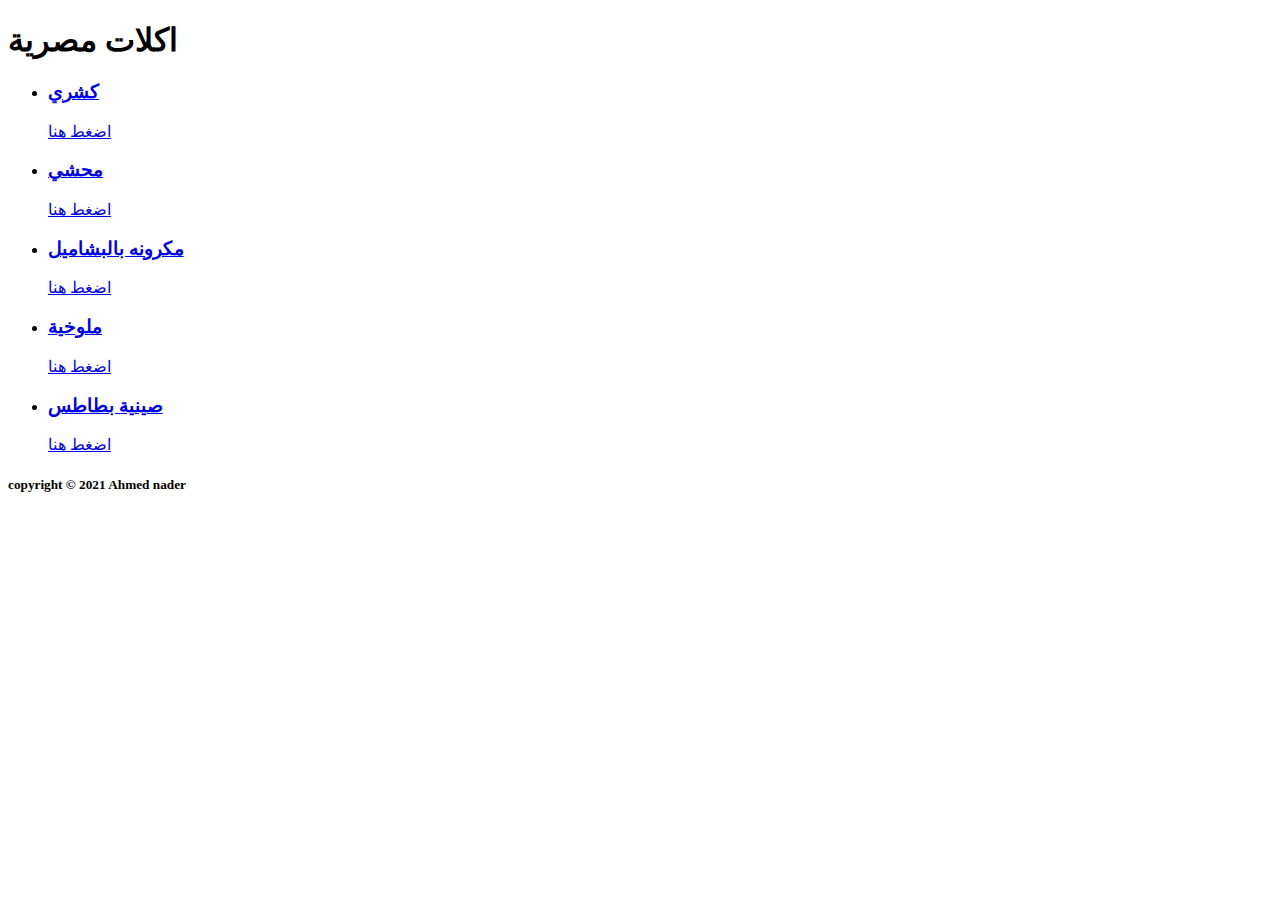
==== index1.html @ 76119d01 "Add files via upload" ====
<!DOCTYPE html>
<html lang="en" dir="ltr">
  <head>
    <meta charset="utf-8">
    <title>مصري</title>
    <link href="https://cdn.jsdelivr.net/npm/bootstrap@5.0.0-beta3/dist/css/bootstrap.min.css" rel="stylesheet" integrity="sha384-eOJMYsd53ii+scO/bJGFsiCZc+5NDVN2yr8+0RDqr0Ql0h+rP48ckxlpbzKgwra6" crossorigin="anonymous">
    <meta name="viewport" content="width=device-width, initial-scale=1.0">
    <link rel="stylesheet" href="styles1.css">
  </head>
  <body>


      <div id="container">
          <h1 class="h-1">اكلات مصرية</h1>
      </div>


     <div class="section">
       <ul class="grid">
         <li class="li-2">
           <div class="box img-1">
                  <a class="a-2" href="#">
                    <h3 class="h-3">كشري</h3>
                    <p class="p-2">اضغط هنا</p>
                  </a>
           </div>
         </li>

         <li class="li-2">
           <div class="box img-2">
                  <a class="a-2" href="#">
                    <h3 class="h-3">محشي</h3>
                    <p class="p-2">اضغط هنا</p>
                  </a>
           </div>
         </li>

         <li class="li-2">
           <div class="box img-3">
                  <a class="a-2" href="#">
                    <h3 class="h-3">مكرونه بالبشاميل</h3>
                    <p class="p-2">اضغط هنا</p>
                  </a>
           </div>
         </li>

         <li class="li-2">
           <div class="box img-4">
                  <a class="a-2" href="#">
                    <h3 class="h-3">ملوخية</h3>
                    <p class="p-2">اضغط هنا</p>
                  </a>
           </div>
         </li>

         <li class="li-2">
           <div class="box img-5">
                  <a class="a-2" href="#">
                    <h3 class="h-3">صينية بطاطس</h3>
                    <p class="p-2">اضغط هنا</p>
                  </a>
           </div>
         </li>
       </ul>
     </div>

      <footer class="f">
        <h5 class="h-6">copyright © 2021 Ahmed nader</h5>
      </footer>

  </body>
</html>
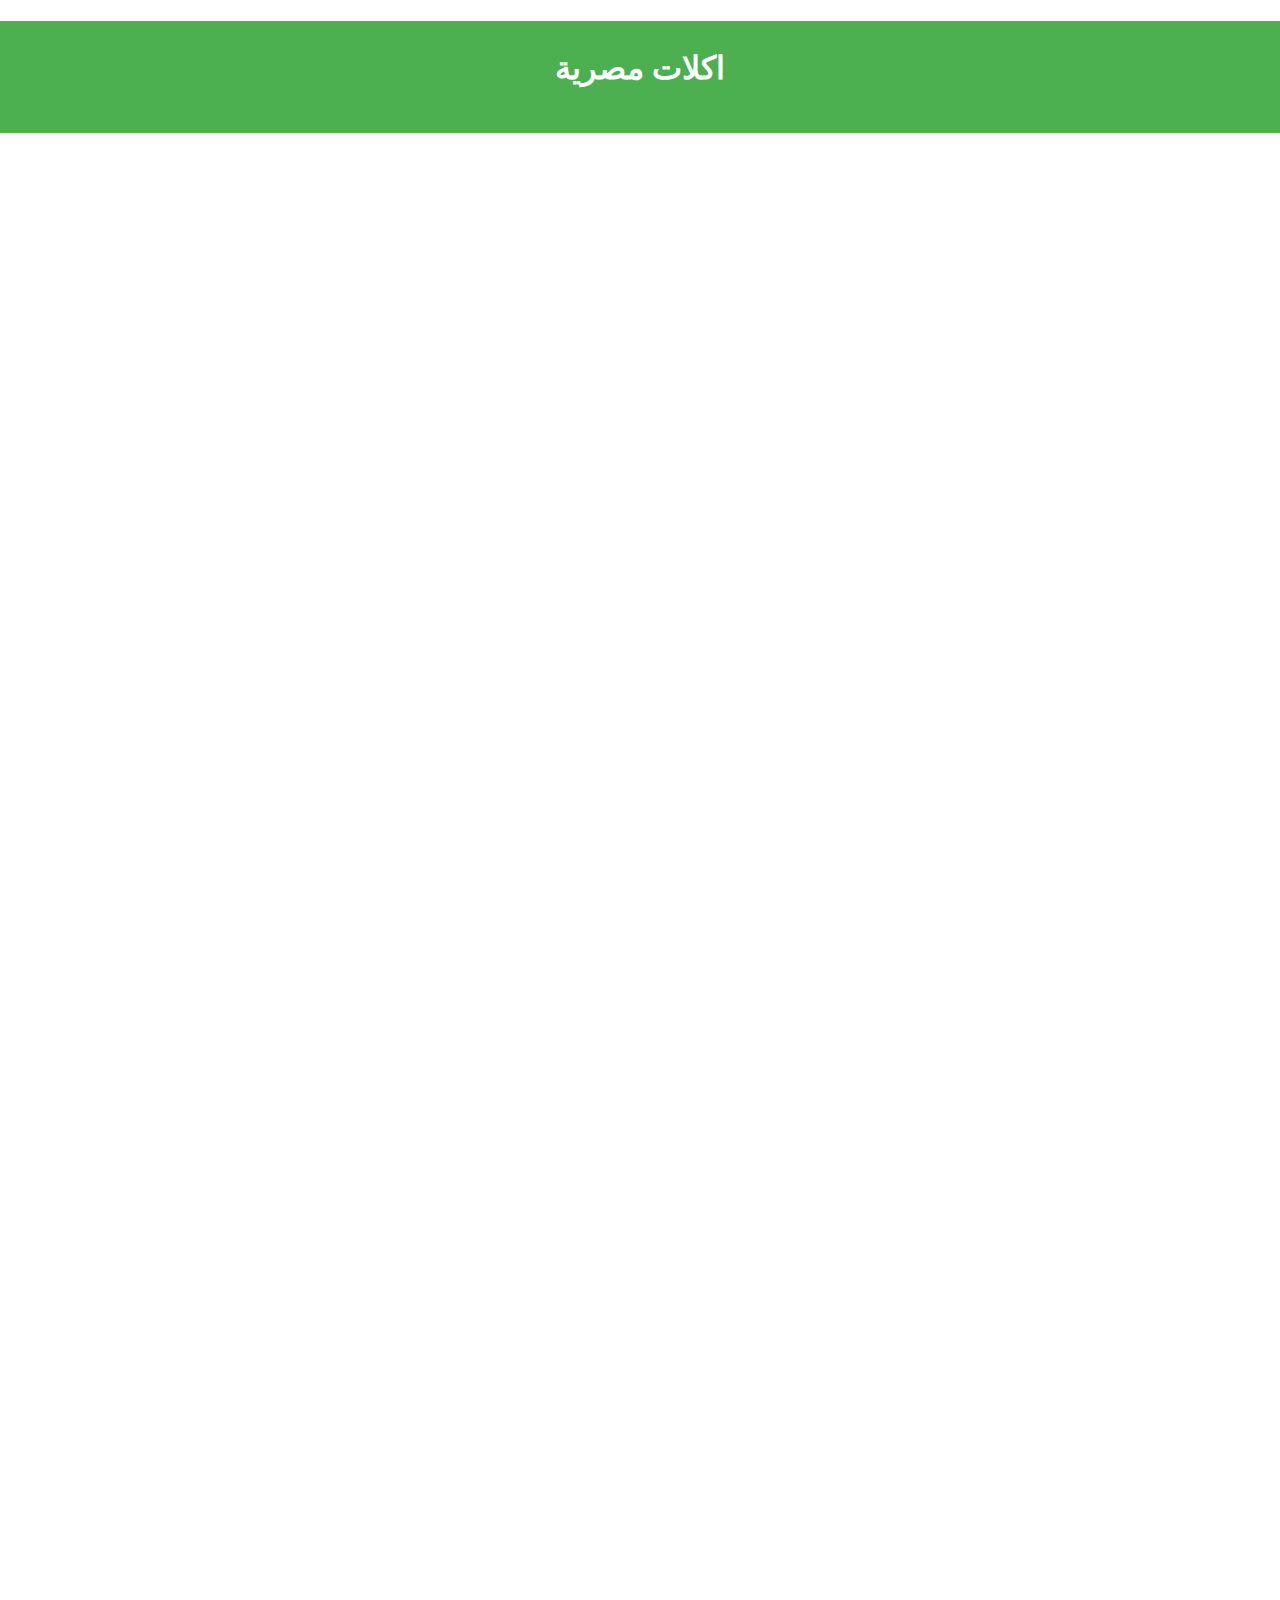
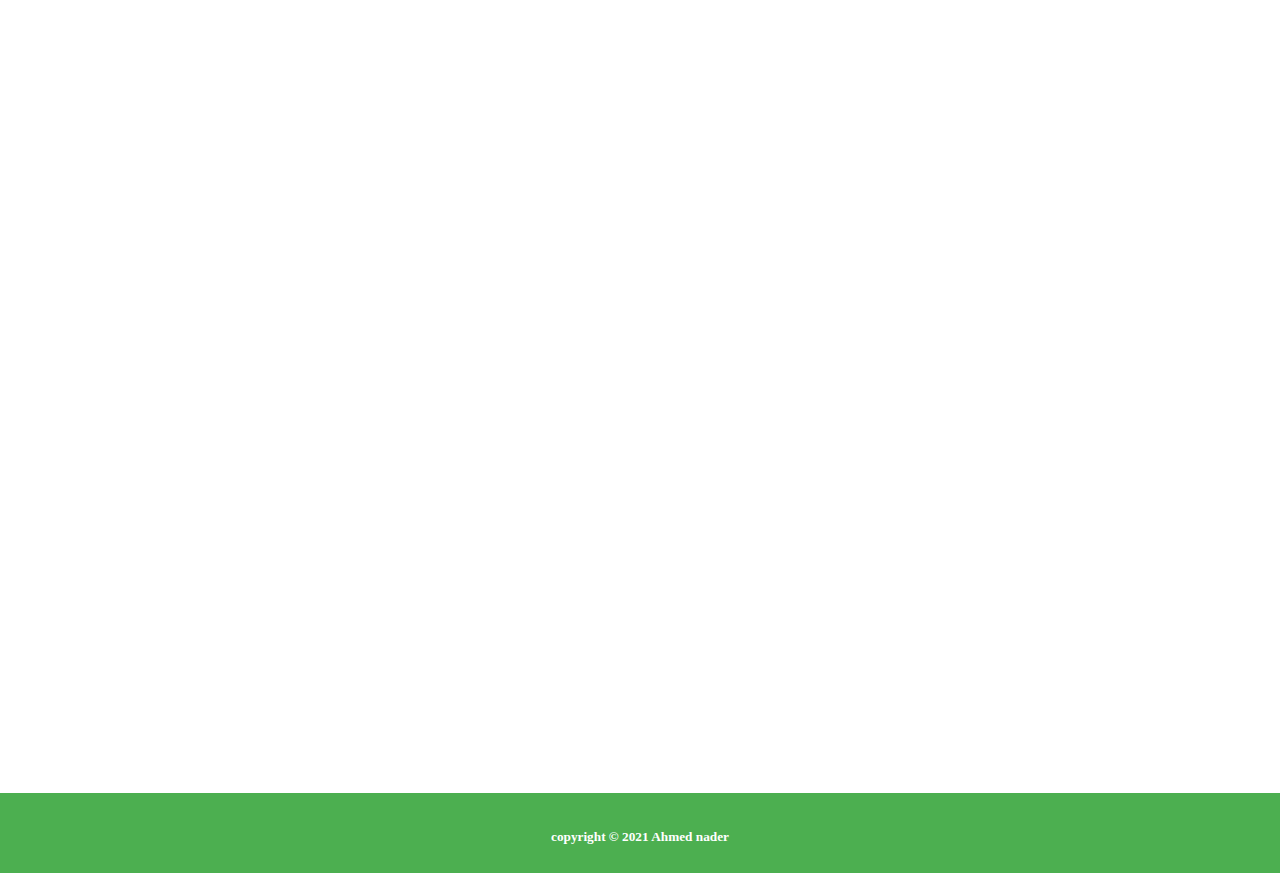
==== commit 4a6b2099: "Add files via upload" ====
--- a/index1.html
+++ b/index1.html
@@ -1,17 +1,18 @@
 <!DOCTYPE html>
-<html lang="en" dir="ltr">
+<html class="html" lang="en" dir="ltr">
   <head>
     <meta charset="utf-8">
     <title>مصري</title>
     <link href="https://cdn.jsdelivr.net/npm/bootstrap@5.0.0-beta3/dist/css/bootstrap.min.css" rel="stylesheet" integrity="sha384-eOJMYsd53ii+scO/bJGFsiCZc+5NDVN2yr8+0RDqr0Ql0h+rP48ckxlpbzKgwra6" crossorigin="anonymous">
     <meta name="viewport" content="width=device-width, initial-scale=1.0">
+    <link rel="stylesheet" href="styles.css">
     <link rel="stylesheet" href="styles1.css">
   </head>
   <body>
 
 
-      <div id="container">
-          <h1 class="h-1">اكلات مصرية</h1>
+      <div id="container1">
+          <h1 class="h-11">اكلات مصرية</h1>
       </div>
 
 
@@ -19,7 +20,7 @@
        <ul class="grid">
          <li class="li-2">
            <div class="box img-1">
-                  <a class="a-2" href="#">
+                  <a class="a-2" href="index6.html">
                     <h3 class="h-3">كشري</h3>
                     <p class="p-2">اضغط هنا</p>
                   </a>
@@ -28,7 +29,7 @@
 
          <li class="li-2">
            <div class="box img-2">
-                  <a class="a-2" href="#">
+                  <a class="a-2" href="index7.html">
                     <h3 class="h-3">محشي</h3>
                     <p class="p-2">اضغط هنا</p>
                   </a>
@@ -37,7 +38,7 @@
 
          <li class="li-2">
            <div class="box img-3">
-                  <a class="a-2" href="#">
+                  <a class="a-2" href="index8.html">
                     <h3 class="h-3">مكرونه بالبشاميل</h3>
                     <p class="p-2">اضغط هنا</p>
                   </a>
@@ -46,7 +47,7 @@
 
          <li class="li-2">
            <div class="box img-4">
-                  <a class="a-2" href="#">
+                  <a class="a-2" href="index9.html">
                     <h3 class="h-3">ملوخية</h3>
                     <p class="p-2">اضغط هنا</p>
                   </a>
@@ -55,7 +56,7 @@
 
          <li class="li-2">
            <div class="box img-5">
-                  <a class="a-2" href="#">
+                  <a class="a-2" href="index10.html">
                     <h3 class="h-3">صينية بطاطس</h3>
                     <p class="p-2">اضغط هنا</p>
                   </a>
--- a/styles.css
+++ b/styles.css
@@ -0,0 +1,231 @@
+body {
+  margin: 0px;
+  padding: 0px;
+}
+
+.f {
+  text-align: center;
+  height: 5rem;
+  background-color: #4CAF50;
+  color: white;
+  position: relative;
+  top: 80rem;
+}
+
+.h-6 {
+  position: relative;
+  top: 45%;
+}
+
+/* Style the navigation menu */
+.topnav {
+  overflow: hidden;
+  background-color: #333;
+  position: relative;
+}
+
+/* Hide the links inside the navigation menu (except for logo/home) */
+.topnav #myLinks {
+  display: none;
+}
+
+/* Style navigation menu links */
+.topnav a {
+  color: white;
+  padding: 14px 16px;
+  text-decoration: none;
+  font-size: 17px;
+  display: block;
+}
+
+/* Style the hamburger menu */
+.topnav a.icon {
+  background: #4CAF50;
+  display: block;
+  position: absolute;
+  top: 0;
+  right: 0;
+}
+
+/* Add a grey background color on mouse-over */
+.topnav a:hover {
+  background-color: #4CAF50;
+  color: white;
+}
+
+/* Style the active link (or home/logo) */
+.active {
+  background-color: #4CAF50;
+  color: white;
+}
+
+#container {
+  position: relative;
+  width: 100%;
+  height: 40rem;
+  background-image: url("food.jpg");
+  padding: 0px;
+}
+
+.h-1 {
+  text-align: right;
+  position: relative;
+  top: 10%;
+  right: 2%;
+  color: white;
+  font-size: 3rem;
+  margin: 0;
+  padding: 0;
+}
+
+
+.p-1 {
+  text-align: right;
+  position: relative;
+  top: 20%;
+  right: 2%;
+  color: white;
+  font-size: 1.6rem;
+  margin: 0;
+  padding: 0;
+}
+
+.section {
+  max-width: 960px;
+  margin: 0 auto;
+  padding: 6% 2%;
+}
+
+.grid {
+  position: relative;
+  top: 350px;
+  margin: 20px 0 0 0;
+  padding: 0;
+  list-style: none;
+  display: block;
+  text-align: center;
+  width: 100%;
+}
+
+.grid:after {
+  clear: both;
+}
+
+.grid:after, .box:before {
+  content: "";
+  display: table;
+}
+
+.grid .li-2 {
+  width: 328px;
+  height: 328px;
+  display: inline-block;
+  margin: 20px;
+}
+
+.box {
+  width: 100%;
+  height: 100%;
+  position: relative;
+  cursor: pointer;
+  border-radius: 10px;
+  -webkit-transition: 0.3s ease-in-out, -webkit-transform 0.3s ease-in-out;
+  -moz-transition: 0.3s ease-in-out, -moz-transform 0.3s ease-in-out;
+  transition: 0.3s ease-in-out, transform 0.3s ease-in-out;
+}
+
+.box:hover {
+   transform: scale(1.05);
+}
+
+.img-1 {
+  background-image: url("img-1.jpg");
+}
+
+.img-2 {
+  background-image: url("img-2.jpg");
+}
+
+.img-3 {
+  background-image: url("img-3.jpg");
+}
+
+.img-4 {
+  background-image: url("img-4.png");
+}
+
+.img-5 {
+  background-image: url("img-5.jpg");
+}
+
+.h-3 {
+  font-weight: 400;
+  color: white;
+  font-size: 42px;
+  margin: 0 30px;
+  padding: 100px 0 0 0;
+  line-height: 1.5;
+}
+
+.p-2 {
+  color: white;
+  font-size: 20px;
+}
+
+.a-2 {
+  text-decoration: none;
+}
+
+.html {
+  animation: transitionIn 0.75s;
+}
+
+@keyframes transitionIn {
+  from {
+    opacity: 0;
+    transform: rotateX(-10deg);
+  }
+
+  to {
+    opacity: 1;
+    transform: rotateX(0);
+  }
+}
+
+
+@media screen and (max-width: 769px) {
+    body {
+      text-align: center;
+    }
+
+
+   .grid {
+     position: relative;
+     top: 400px;
+   }
+
+  .h-1 {
+    text-align: center;
+    position: relative;
+    top: 10%;
+    color: white;
+    font-size: 3rem;
+    margin: 0;
+    padding: 0;
+  }
+
+  .p-1 {
+    text-align: center;
+    position: relative;
+    top: 20%;
+    color: white;
+    font-size: 1.6rem;
+    margin: 0;
+    padding: 0;
+  }
+
+  .f {
+    position: relative;
+    top: 120rem;
+  }
+}
--- a/styles1.css
+++ b/styles1.css
@@ -0,0 +1,177 @@
+body {
+  text-align: center;
+}
+
+#container1 {
+  height: 7rem;
+  background-color: #4CAF50;
+  color: white;
+}
+
+.h-11 {
+  position: relative;
+  top: 25%;
+}
+
+.f {
+  height: 5rem;
+  background-color: #4CAF50;
+  color: white;
+  position: relative;
+  top: 60rem;
+}
+
+.h-6 {
+  position: relative;
+  top: 45%;
+}
+
+
+.section {
+  max-width: 960px;
+  margin: 0 auto;
+  padding: 6% 2%;
+}
+
+.grid {
+  position: relative;
+  top: 350px;
+  margin: 20px 0 0 0;
+  padding: 0;
+  list-style: none;
+  display: block;
+  text-align: center;
+  width: 100%;
+}
+
+.grid:after {
+  clear: both;
+}
+
+.grid:after, .box:before {
+  content: "";
+  display: table;
+}
+
+.grid .li-2 {
+  width: 328px;
+  height: 328px;
+  display: inline-block;
+  margin: 20px;
+}
+
+.box {
+  width: 100%;
+  height: 100%;
+  position: relative;
+  cursor: pointer;
+  border-radius: 10px;
+  -webkit-transition: 0.3s ease-in-out, -webkit-transform 0.3s ease-in-out;
+  -moz-transition: 0.3s ease-in-out, -moz-transform 0.3s ease-in-out;
+  transition: 0.3s ease-in-out, transform 0.3s ease-in-out;
+}
+
+.img-1 {
+  background-image: url("img-1.jpg");
+  width: 180%;
+  position: relative;
+  bottom: 100%;
+  left: 20%;
+}
+
+.img-2 {
+  background-image: url("imgm.jpg");
+  width: 180%;
+  position: relative;
+  right: 93%;
+  top: 20%;
+}
+
+.img-3 {
+  background-image: url("imgb2.jpg");
+  width: 180%;
+  position: relative;
+  left: 20%;
+  top: 25%;
+}
+
+.img-4 {
+  background-image: url("imgm2.jpg");
+  width: 180%;
+  position: relative;
+  top: 150%;
+  right: 93%;
+}
+
+.img-5 {
+  background-image: url("imgb1.jpg");
+  width: 180%;
+  position: relative;
+  top: 170%;
+  right: 36%;
+}
+
+.box:hover {
+   transform: scale(1.05);
+}
+
+
+.h-3 {
+  font-weight: 400;
+  color: white;
+  font-size: 42px;
+  margin: 0 30px;
+  padding: 100px 0 0 0;
+  line-height: 1.5;
+}
+
+.p-2 {
+  color: white;
+  font-size: 20px;
+}
+
+.a-2 {
+  text-decoration: none;
+}
+
+
+@media screen and (max-width: 769px) {
+  .img-1 {
+    width: 100%;
+    position: relative;
+    left: 0;
+  }
+
+  .img-2 {
+    width: 100%;
+    position: relative;
+    right: 0;
+    top: -80%;
+  }
+
+  .img-3 {
+    width: 100%;
+    position: relative;
+    left: 0;
+    top: -60%;
+  }
+
+  .img-4 {
+    width: 100%;
+    position: relative;
+    right: 0;
+    top: -40%;
+  }
+
+  .img-5 {
+    width: 100%;
+    position: relative;
+    right: 0;
+    top: -20%;
+  }
+
+  .f {
+    position: relative;
+    top: 25rem;
+  }
+}
